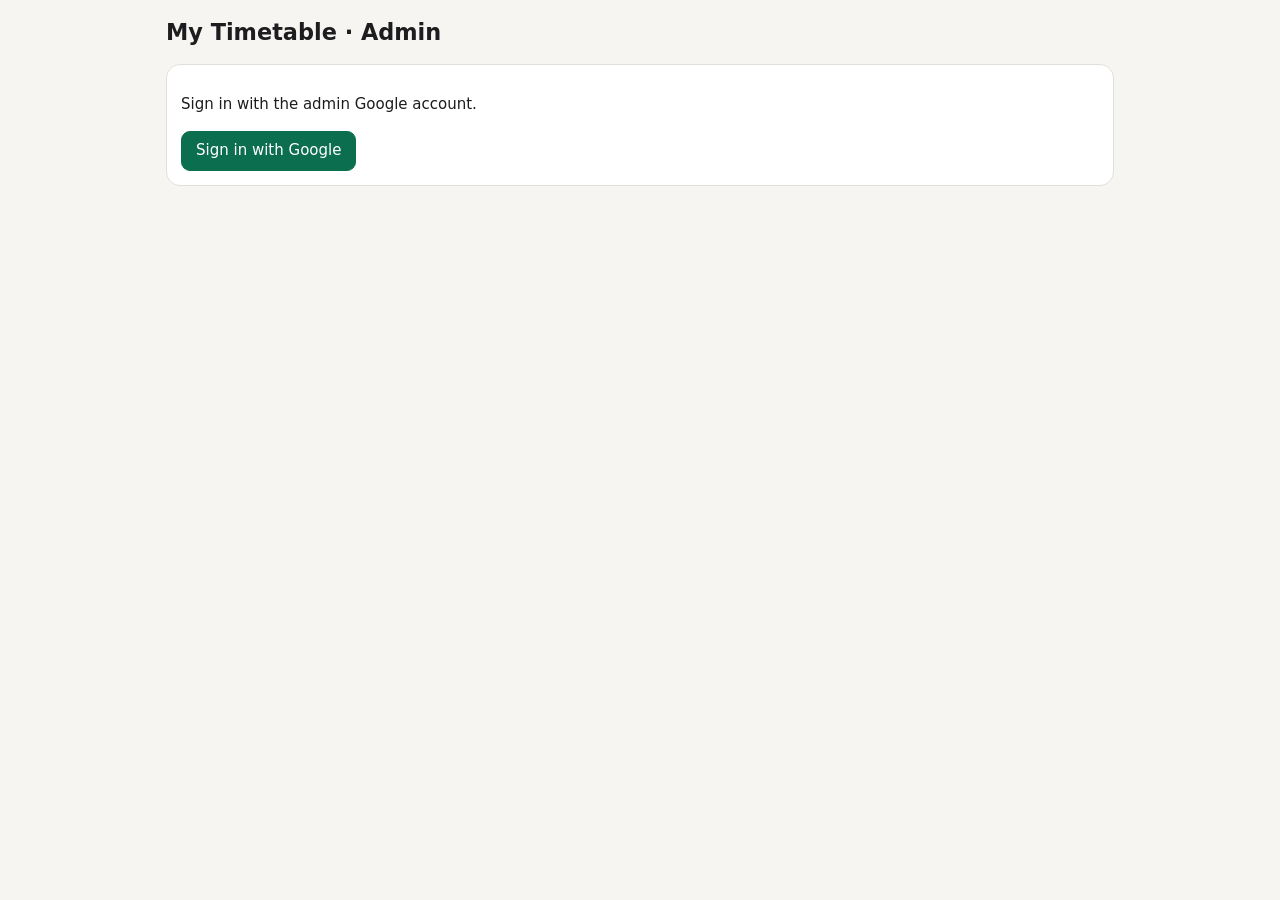
==== admin.html @ 5de9e7eb "Accounts, cloud backup and Premium (access codes) via Firebase" ====
<!doctype html>
<html lang="en"><head><meta charset="utf-8"><meta name="viewport" content="width=device-width,initial-scale=1">
<meta name="robots" content="noindex,nofollow"><title>My Timetable · Admin</title>
<style>
:root{--bg:#f6f5f2;--fg:#1d1d1f;--muted:#6b6b70;--line:#e2e0da;--accent:#0b6e4f;--surface:#fff;--bad:#b3261e}
@media(prefers-color-scheme:dark){:root{--bg:#141414;--fg:#eee;--muted:#a0a0a5;--line:#2c2c2e;--surface:#1d1d1f;--accent:#4fc39a}}
*{box-sizing:border-box}body{margin:0;font:15px/1.45 system-ui,-apple-system,Segoe UI,Roboto,sans-serif;background:var(--bg);color:var(--fg)}
main{max-width:980px;margin:0 auto;padding:16px;display:grid;gap:16px}
h1{font-size:1.4rem;margin:0}h2{font-size:1.05rem;margin:0 0 8px}
.card{background:var(--surface);border:1px solid var(--line);border-radius:14px;padding:14px}
.row{display:flex;gap:8px;flex-wrap:wrap;align-items:end}
label{display:grid;gap:4px;font-size:.8rem;color:var(--muted)}
input,select{font:inherit;padding:8px 10px;border-radius:9px;border:1px solid var(--line);background:var(--bg);color:var(--fg)}
button{font:inherit;padding:8px 14px;border-radius:9px;border:1px solid var(--line);background:var(--surface);color:var(--fg);cursor:pointer}
button.primary{background:var(--accent);border-color:var(--accent);color:#fff}button.small{padding:4px 9px;font-size:.82rem}
table{width:100%;border-collapse:collapse;font-size:.88rem}th,td{text-align:left;padding:7px 6px;border-bottom:1px solid var(--line);vertical-align:top}
th{font-size:.72rem;text-transform:uppercase;letter-spacing:.05em;color:var(--muted)}
code{font-family:ui-monospace,Menlo,Consolas,monospace;font-size:.95rem;letter-spacing:.04em}
.muted{color:var(--muted)}.bad{color:var(--bad)}.ok{color:var(--accent);font-weight:600}
.stats{display:flex;gap:18px;flex-wrap:wrap}.stats b{display:block;font-size:1.5rem}
.scroll{overflow-x:auto}#fresh code{display:block;padding:2px 0}
</style></head><body><main>
<div class="row" style="justify-content:space-between"><h1>My Timetable · Admin</h1><span id="who" class="muted"></span></div>
<div id="gate" class="card"><p id="gateMsg">Loading…</p><button class="primary" id="signin" hidden>Sign in with Google</button> <button id="signout" hidden>Sign out</button></div>
<div id="app" hidden>
  <div class="card stats" id="stats"></div>
  <div class="card"><h2>Make access codes</h2>
    <div class="row">
      <label>How many<input type="number" id="n" value="1" min="1" max="50" style="width:90px"></label>
      <label>Days each<input type="number" id="days" value="30" min="1" max="366" style="width:100px"></label>
      <label>Note (who it's for, payment ref)<input id="note" style="width:260px" maxlength="120"></label>
      <label>Must be used within (days, optional)<input type="number" id="exp" min="1" max="365" placeholder="never" style="width:120px"></label>
      <button class="primary" id="make">Make codes</button>
    </div>
    <div id="fresh" class="muted" style="margin-top:10px"></div>
  </div>
  <div class="card"><div class="row" style="justify-content:space-between"><h2>Codes</h2>
    <label>Show<select id="filter"><option value="all">All</option><option value="unused">Unused</option><option value="used">Used</option></select></label></div>
    <div class="scroll"><table><thead><tr><th>Code</th><th>Days</th><th>Note</th><th>Made</th><th>Status</th><th></th></tr></thead><tbody id="codes"></tbody></table></div></div>
  <div class="card"><h2>Users</h2>
    <div class="scroll"><table><thead><tr><th>Email</th><th>Premium until</th><th>Last code</th><th></th></tr></thead><tbody id="users"></tbody></table></div></div>
</div>
</main>
<script src="firebase-config.js"></script>
<script src="admin.bundle.js"></script>
</body></html>
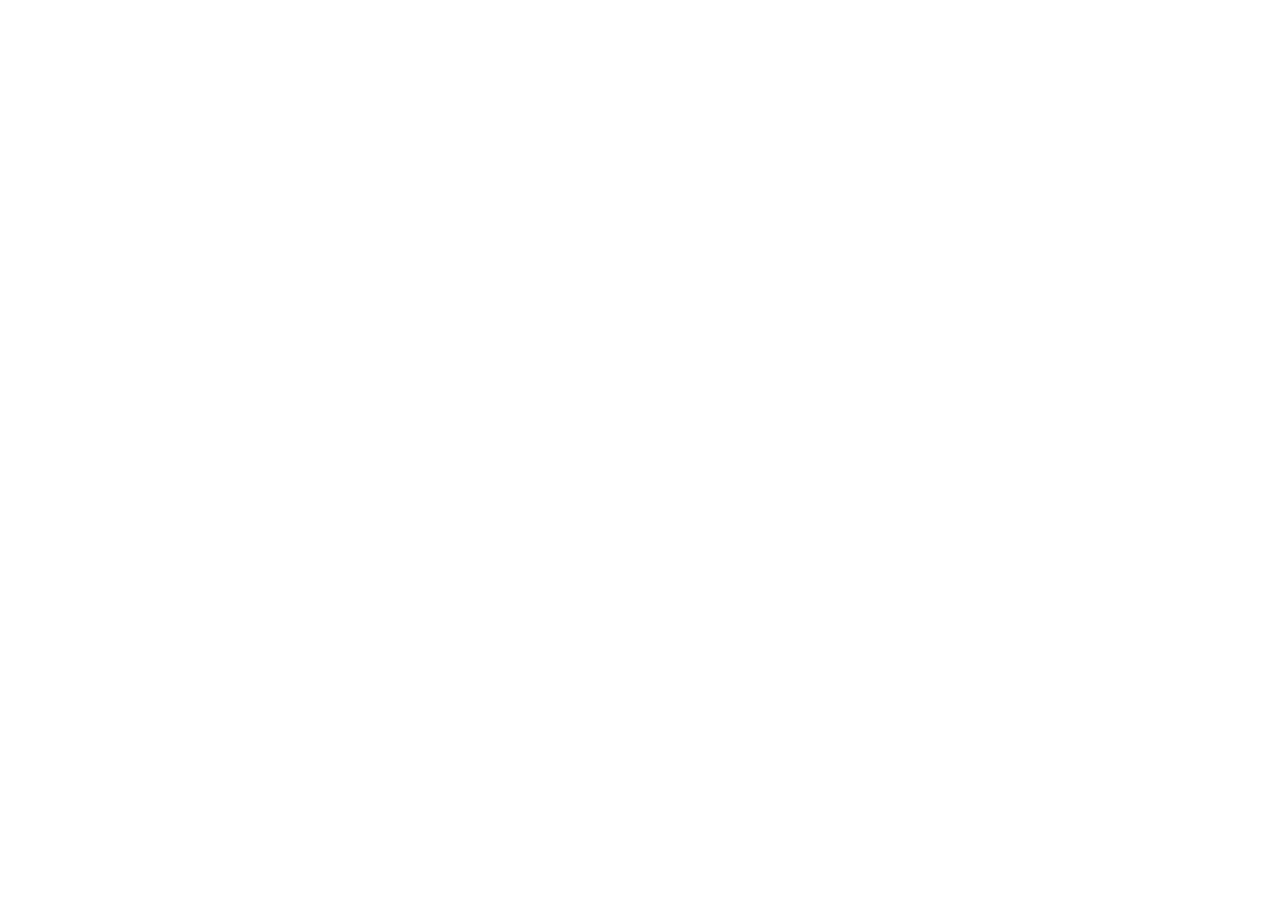
==== commit d94ee4af: "Moved to https://my-timetable-511022.web.app: redirect + retire old service worker" ====
--- a/admin.html
+++ b/admin.html
@@ -1,46 +1,17 @@
 <!doctype html>
 <html lang="en"><head><meta charset="utf-8"><meta name="viewport" content="width=device-width,initial-scale=1">
-<meta name="robots" content="noindex,nofollow"><title>My Timetable · Admin</title>
-<style>
-:root{--bg:#f6f5f2;--fg:#1d1d1f;--muted:#6b6b70;--line:#e2e0da;--accent:#0b6e4f;--surface:#fff;--bad:#b3261e}
-@media(prefers-color-scheme:dark){:root{--bg:#141414;--fg:#eee;--muted:#a0a0a5;--line:#2c2c2e;--surface:#1d1d1f;--accent:#4fc39a}}
-*{box-sizing:border-box}body{margin:0;font:15px/1.45 system-ui,-apple-system,Segoe UI,Roboto,sans-serif;background:var(--bg);color:var(--fg)}
-main{max-width:980px;margin:0 auto;padding:16px;display:grid;gap:16px}
-h1{font-size:1.4rem;margin:0}h2{font-size:1.05rem;margin:0 0 8px}
-.card{background:var(--surface);border:1px solid var(--line);border-radius:14px;padding:14px}
-.row{display:flex;gap:8px;flex-wrap:wrap;align-items:end}
-label{display:grid;gap:4px;font-size:.8rem;color:var(--muted)}
-input,select{font:inherit;padding:8px 10px;border-radius:9px;border:1px solid var(--line);background:var(--bg);color:var(--fg)}
-button{font:inherit;padding:8px 14px;border-radius:9px;border:1px solid var(--line);background:var(--surface);color:var(--fg);cursor:pointer}
-button.primary{background:var(--accent);border-color:var(--accent);color:#fff}button.small{padding:4px 9px;font-size:.82rem}
-table{width:100%;border-collapse:collapse;font-size:.88rem}th,td{text-align:left;padding:7px 6px;border-bottom:1px solid var(--line);vertical-align:top}
-th{font-size:.72rem;text-transform:uppercase;letter-spacing:.05em;color:var(--muted)}
-code{font-family:ui-monospace,Menlo,Consolas,monospace;font-size:.95rem;letter-spacing:.04em}
-.muted{color:var(--muted)}.bad{color:var(--bad)}.ok{color:var(--accent);font-weight:600}
-.stats{display:flex;gap:18px;flex-wrap:wrap}.stats b{display:block;font-size:1.5rem}
-.scroll{overflow-x:auto}#fresh code{display:block;padding:2px 0}
-</style></head><body><main>
-<div class="row" style="justify-content:space-between"><h1>My Timetable · Admin</h1><span id="who" class="muted"></span></div>
-<div id="gate" class="card"><p id="gateMsg">Loading…</p><button class="primary" id="signin" hidden>Sign in with Google</button> <button id="signout" hidden>Sign out</button></div>
-<div id="app" hidden>
-  <div class="card stats" id="stats"></div>
-  <div class="card"><h2>Make access codes</h2>
-    <div class="row">
-      <label>How many<input type="number" id="n" value="1" min="1" max="50" style="width:90px"></label>
-      <label>Days each<input type="number" id="days" value="30" min="1" max="366" style="width:100px"></label>
-      <label>Note (who it's for, payment ref)<input id="note" style="width:260px" maxlength="120"></label>
-      <label>Must be used within (days, optional)<input type="number" id="exp" min="1" max="365" placeholder="never" style="width:120px"></label>
-      <button class="primary" id="make">Make codes</button>
-    </div>
-    <div id="fresh" class="muted" style="margin-top:10px"></div>
-  </div>
-  <div class="card"><div class="row" style="justify-content:space-between"><h2>Codes</h2>
-    <label>Show<select id="filter"><option value="all">All</option><option value="unused">Unused</option><option value="used">Used</option></select></label></div>
-    <div class="scroll"><table><thead><tr><th>Code</th><th>Days</th><th>Note</th><th>Made</th><th>Status</th><th></th></tr></thead><tbody id="codes"></tbody></table></div></div>
-  <div class="card"><h2>Users</h2>
-    <div class="scroll"><table><thead><tr><th>Email</th><th>Premium until</th><th>Last code</th><th></th></tr></thead><tbody id="users"></tbody></table></div></div>
-</div>
-</main>
-<script src="firebase-config.js"></script>
-<script src="admin.bundle.js"></script>
-</body></html>
+<title>My Timetable has moved</title>
+<link rel="canonical" href="https://my-timetable-511022.web.app/">
+<meta http-equiv="refresh" content="0; url=https://my-timetable-511022.web.app/admin.html">
+<script>
+// My Timetable moved to https://my-timetable-511022.web.app (needed for Google sign-in on phones).
+// Remove the old offline copy of the app from this address, then go to the new one.
+(async function(){
+  try{if(navigator.serviceWorker){const rs=await navigator.serviceWorker.getRegistrations();await Promise.all(rs.map(r=>r.unregister()))}}catch(e){}
+  try{if(window.caches){const ks=await caches.keys();await Promise.all(ks.map(k=>caches.delete(k)))}}catch(e){}
+  location.replace("https://my-timetable-511022.web.app/admin.html");
+})();
+</script>
+<style>body{font:16px system-ui,sans-serif;display:grid;place-items:center;min-height:90vh;text-align:center;padding:20px}a{color:#1f5fd1;font-weight:600}</style>
+</head><body><div><h1>My Timetable has moved</h1><p>Opening <a href="https://my-timetable-511022.web.app/">my-timetable-511022.web.app</a>…</p>
+<p style="color:#666;font-size:.9rem">If you added the old page to your Home Screen, open the new address and add it again.</p></div></body></html>
